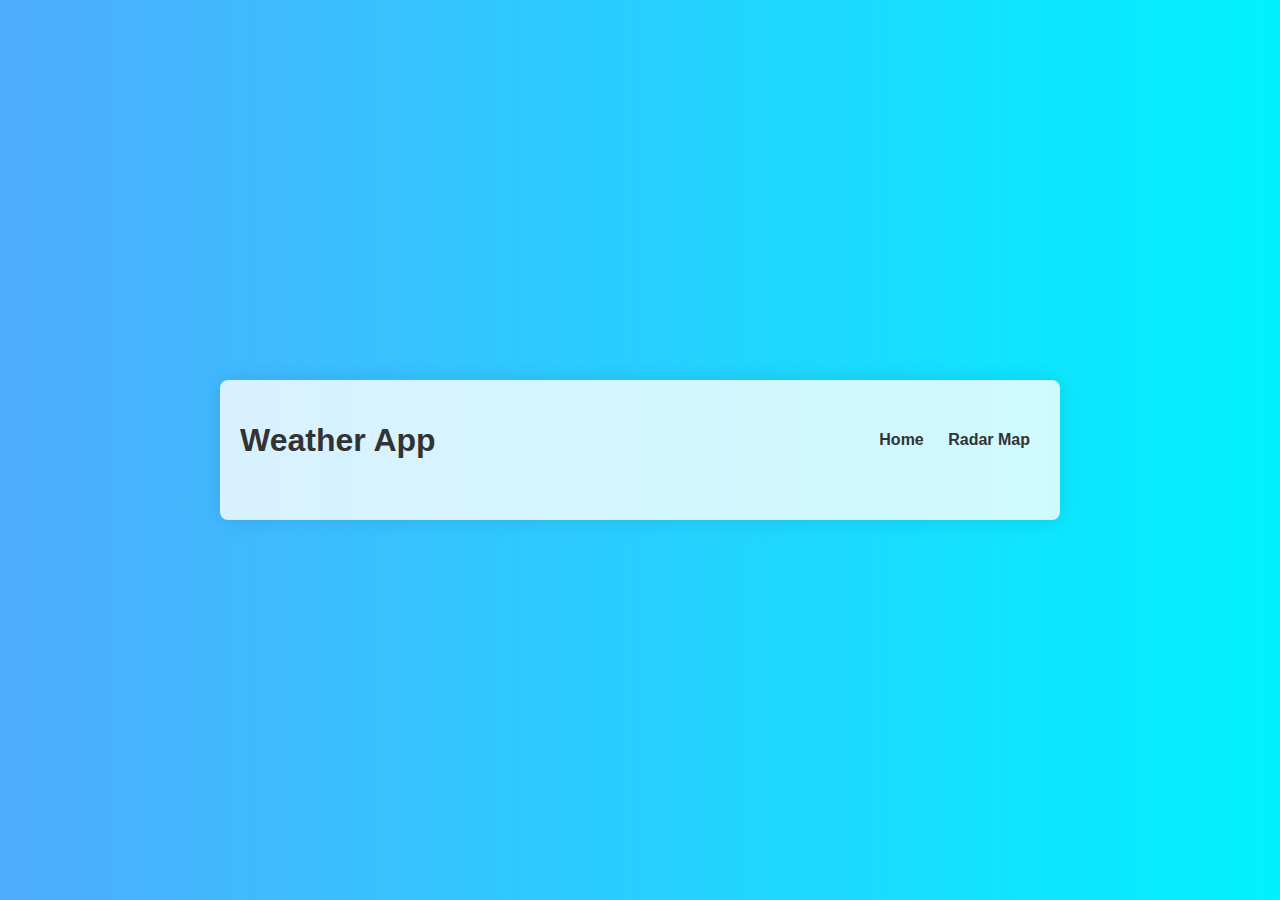
==== about.html @ 8ec98c29 "Create about.html" ====
<!DOCTYPE html>
<html lang="en">
<head>
    <meta charset="UTF-8">
    <meta name="viewport" content="width=device-width, initial-scale=1.0">
    <title>About</title>
    <link rel="stylesheet" href="style.css">
</head>
<body>
    <div class="container">
        <header>
            <h1>Weather App</h1>
            <nav>
                <ul>
                    <li><a href="index.html">Home</a></li>
                    <li><a href="radar.html">Radar Map</a></li>
---- style.css ----
body {
    font-family: 'Segoe UI', Tahoma, Geneva, Verdana, sans-serif;
    display: flex;
    justify-content: center;
    align-items: center;
    height: 100vh;
    margin: 0;
    background: linear-gradient(to right, #4facfe, #00f2fe);
}

.container {
    width: 100%;
    max-width: 800px;
    margin: 0 auto;
    text-align: center;
    background: rgba(255, 255, 255, 0.8);
    padding: 20px;
    border-radius: 8px;
    box-shadow: 0 0 20px rgba(0, 0, 0, 0.1);
}

header {
    display: flex;
    justify-content: space-between;
    align-items: center;
    margin-bottom: 20px;
}

header h1 {
    color: #333;
}

nav ul {
    list-style: none;
    padding: 0;
}

nav ul li {
    display: inline;
    margin: 0 10px;
}

nav ul li a {
    text-decoration: none;
    color: #333;
    font-weight: bold;
}

.search-bar {
    margin-bottom: 20px;
}

.search-bar input {
    padding: 10px;
    border: 1px solid #ccc;
    border-radius: 4px;
    width: 70%;
    margin-right: 10px;
}

.search-bar button {
    padding: 10px 20px;
    border: none;
    border-radius: 4px;
    background-color: #4facfe;
    color: white;
    cursor: pointer;
}

.search-bar button:hover {
    background-color: #00f2fe;
}

#weather, #forecast {
    margin-top: 20px;
}

#weather h2, #forecast h2 {
    color: #333;
}
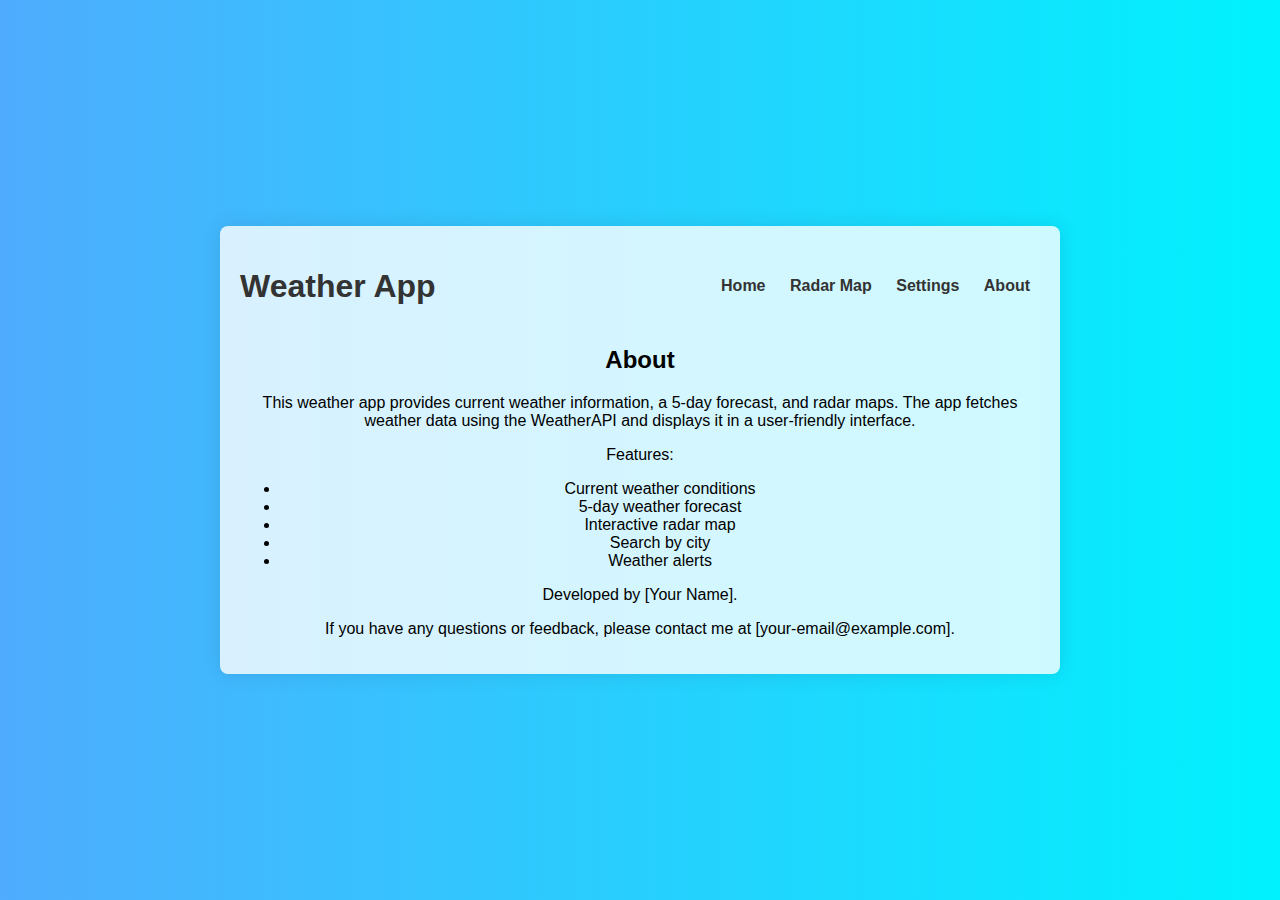
==== commit b119d788: "Update about.html" ====
--- a/about.html
+++ b/about.html
@@ -14,4 +14,25 @@
                 <ul>
                     <li><a href="index.html">Home</a></li>
                     <li><a href="radar.html">Radar Map</a></li>
-                   
+                    <li><a href="settings.html">Settings</a></li>
+                    <li><a href="about.html">About</a></li>
+                </ul>
+            </nav>
+        </header>
+        <main>
+            <h2>About</h2>
+            <p>This weather app provides current weather information, a 5-day forecast, and radar maps. The app fetches weather data using the WeatherAPI and displays it in a user-friendly interface.</p>
+            <p>Features:</p>
+            <ul>
+                <li>Current weather conditions</li>
+                <li>5-day weather forecast</li>
+                <li>Interactive radar map</li>
+                <li>Search by city</li>
+                <li>Weather alerts</li>
+            </ul>
+            <p>Developed by [Your Name].</p>
+            <p>If you have any questions or feedback, please contact me at [your-email@example.com].</p>
+        </main>
+    </div>
+</body>
+</html>
